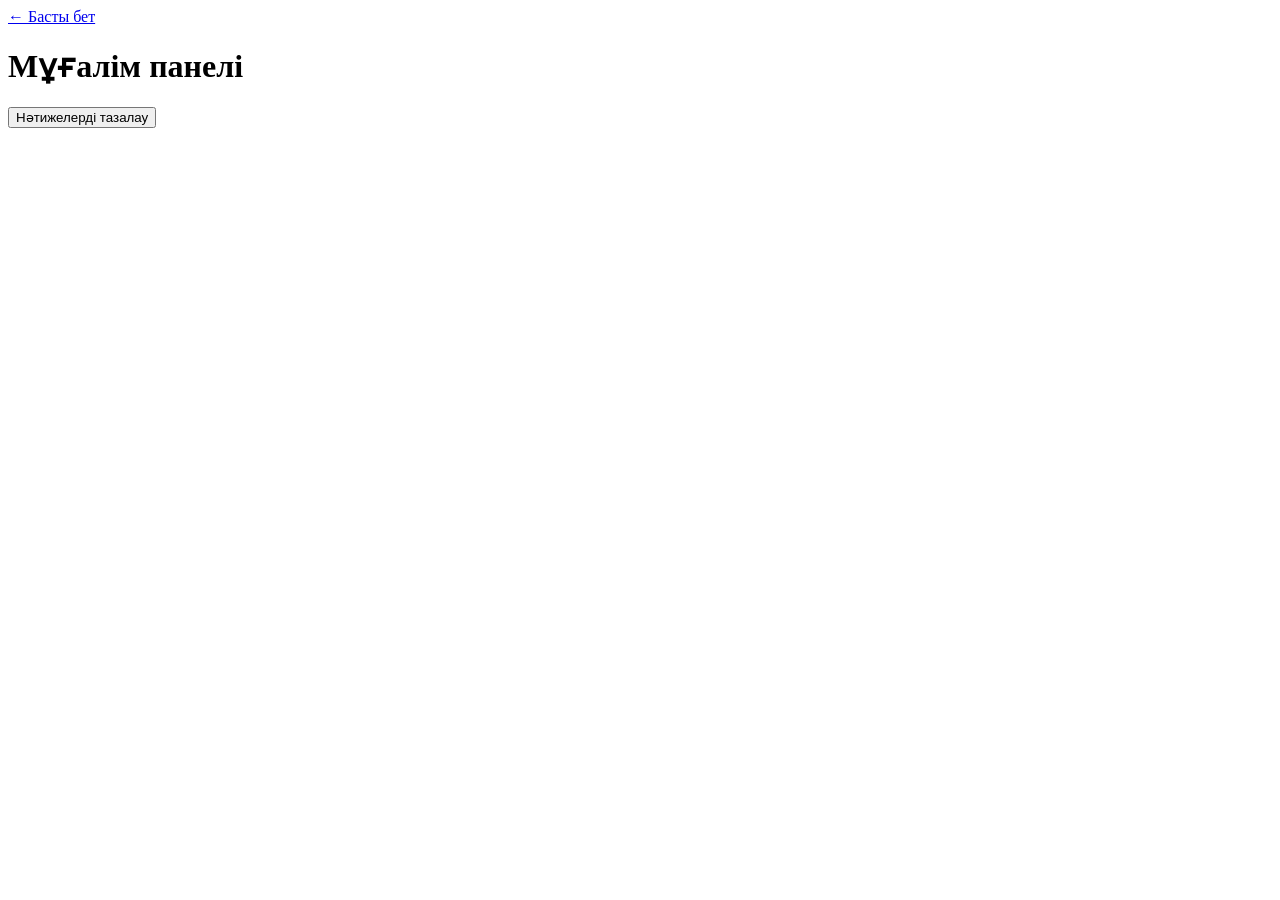
==== teacher.html @ 01f58966 "Create teacher.html" ====
<!doctype html>
<html lang="kk">
<head>
  <meta charset="UTF-8">
  <meta name="viewport" content="width=device-width, initial-scale=1.0">
  <title>Мұғалім панелі</title>
  <link rel="stylesheet" href="style.css">
</head>
<body>
  <div class="shell narrow">
    <header class="topbar">
      <a href="index.html" class="back">← Басты бет</a>
    </header>

    <h1>Мұғалім панелі</h1>

    <div class="actions">
      <button class="btn" id="clearResultsBtn" type="button">Нәтижелерді тазалау</button>
    </div>

    <div id="teacherSummary" class="card"></div>
    <div id="resultsList"></div>
  </div>

  <script src="script.js"></script>
</body>
</html>
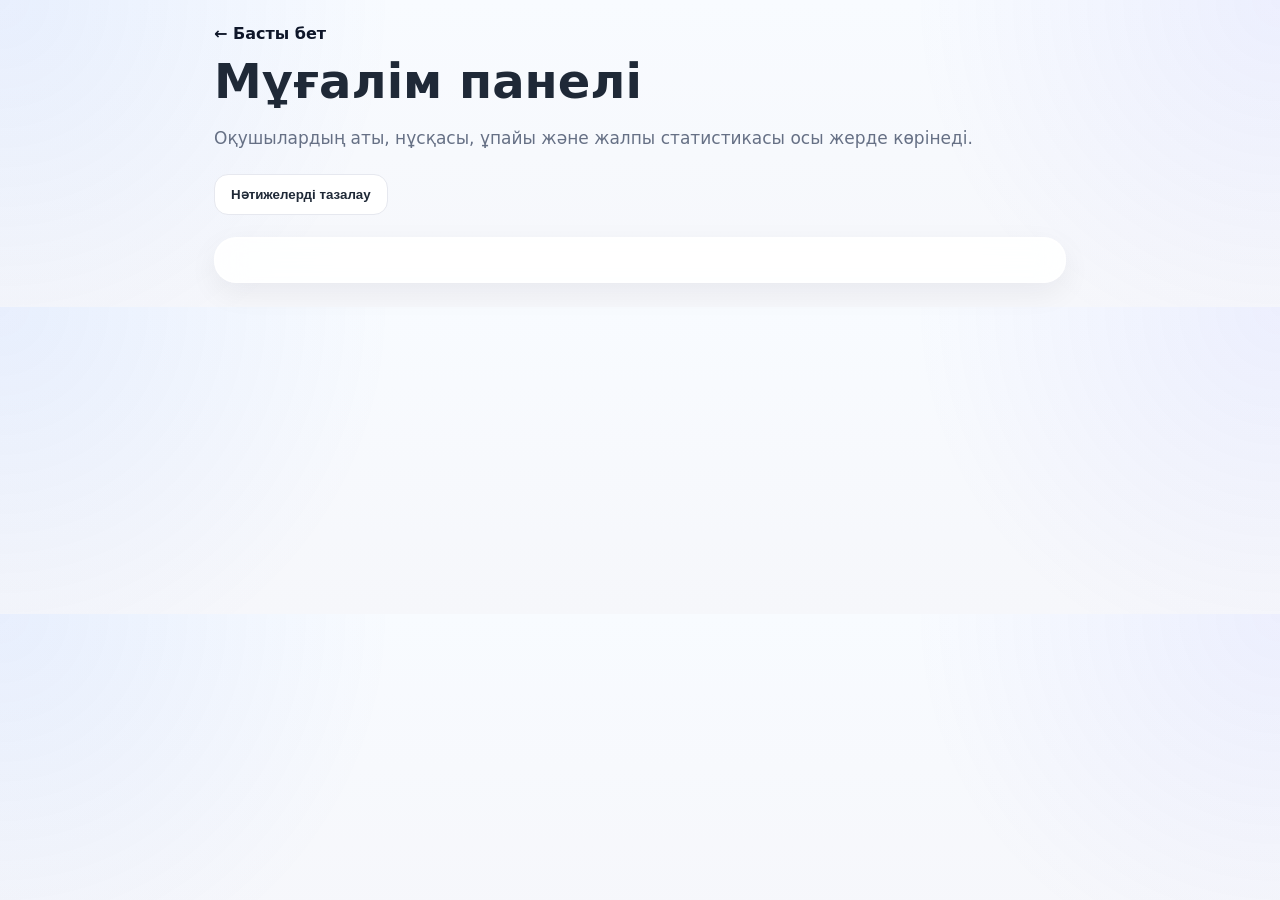
==== commit ac914ab1: "Update teacher.html" ====
--- a/teacher.html
+++ b/teacher.html
@@ -13,6 +13,7 @@
     </header>
 
     <h1>Мұғалім панелі</h1>
+    <p class="lead">Оқушылардың аты, нұсқасы, ұпайы және жалпы статистикасы осы жерде көрінеді.</p>
 
     <div class="actions">
       <button class="btn" id="clearResultsBtn" type="button">Нәтижелерді тазалау</button>
--- a/style.css
+++ b/style.css
@@ -0,0 +1,292 @@
+:root{
+  --bg:#f6f7fb;
+  --card:#ffffff;
+  --text:#1f2937;
+  --muted:#667085;
+  --line:#e6e8ef;
+  --brand:#2563eb;
+  --brand2:#0f172a;
+  --ok:#166534;
+  --warn:#92400e;
+}
+
+*{box-sizing:border-box}
+
+body{
+  margin:0;
+  font-family:Inter,system-ui,-apple-system,Segoe UI,Roboto,Arial,sans-serif;
+  background:
+    radial-gradient(circle at top left, rgba(37,99,235,.08), transparent 30%),
+    radial-gradient(circle at top right, rgba(99,102,241,.08), transparent 28%),
+    linear-gradient(180deg,#f8fbff 0%,#f6f7fb 100%);
+  color:var(--text);
+}
+
+.shell{
+  max-width:1200px;
+  margin:0 auto;
+  padding:24px;
+}
+
+.shell.narrow{
+  max-width:900px;
+}
+
+.hero{
+  display:grid;
+  grid-template-columns:1.6fr 1fr;
+  gap:20px;
+  align-items:stretch;
+  margin-top:12px;
+}
+
+.eyebrow{
+  color:var(--brand);
+  font-weight:700;
+  letter-spacing:.08em;
+  text-transform:uppercase;
+  font-size:12px;
+}
+
+h1{
+  font-size:clamp(30px,4vw,48px);
+  line-height:1.1;
+  margin:8px 0 12px;
+}
+
+h2{
+  margin:0 0 12px;
+}
+
+.lead{
+  color:var(--muted);
+  font-size:17px;
+  line-height:1.6;
+}
+
+.hero-card,
+.card{
+  background:rgba(255,255,255,.9);
+  backdrop-filter: blur(14px);
+  border:1px solid rgba(255,255,255,.7);
+  border-radius:22px;
+  box-shadow:
+    0 10px 30px rgba(16,24,40,.06),
+    inset 0 1px 0 rgba(255,255,255,.8);
+  padding:22px;
+}
+
+.grid{
+  display:grid;
+  grid-template-columns:repeat(3,1fr);
+  gap:18px;
+  margin-top:20px;
+}
+
+.action{
+  text-decoration:none;
+  color:inherit;
+  transition:transform .18s ease, box-shadow .18s ease, border-color .18s ease;
+}
+
+.action:hover{
+  transform:translateY(-4px);
+  box-shadow:0 16px 34px rgba(16,24,40,.10);
+  border-color:#d8e4ff;
+}
+
+.topbar{
+  display:flex;
+  justify-content:space-between;
+  align-items:center;
+  margin-bottom:12px;
+}
+
+.back{
+  text-decoration:none;
+  color:var(--brand2);
+  font-weight:700;
+}
+
+.badge{
+  background:linear-gradient(135deg,#eef4ff,#e0ebff);
+  color:var(--brand);
+  padding:8px 12px;
+  border-radius:999px;
+  font-weight:800;
+  border:1px solid #d6e4ff;
+}
+
+.question-card{
+  background:rgba(255,255,255,.94);
+  border:1px solid #e7ebf3;
+  border-radius:20px;
+  padding:20px;
+  margin:16px 0;
+  box-shadow:0 8px 24px rgba(16,24,40,.04);
+}
+
+.q-meta{
+  display:flex;
+  justify-content:space-between;
+  gap:10px;
+  align-items:center;
+  margin-bottom:10px;
+}
+
+.q-number{
+  font-weight:800;
+  color:var(--brand);
+}
+
+.q-type{
+  font-size:12px;
+  color:var(--muted);
+  text-transform:uppercase;
+  letter-spacing:.08em;
+}
+
+.q-text{
+  font-size:18px;
+  font-weight:700;
+  line-height:1.45;
+  margin-bottom:14px;
+}
+
+.options{
+  display:grid;
+  gap:10px;
+}
+
+.option{
+  display:flex;
+  gap:10px;
+  align-items:flex-start;
+  padding:12px 14px;
+  border:1px solid var(--line);
+  border-radius:14px;
+  background:#fafbff;
+  transition:border-color .15s ease, background .15s ease;
+}
+
+.option:hover{
+  border-color:#cbd9ff;
+  background:#f5f8ff;
+}
+
+.option input{
+  margin-top:3px;
+}
+
+.q-image{
+  display:block;
+  max-width:100%;
+  height:auto;
+  margin:10px 0 16px;
+  border-radius:16px;
+  border:1px solid var(--line);
+  background:#fff;
+  box-shadow:0 8px 20px rgba(16,24,40,.05);
+}
+
+.match-grid{
+  display:grid;
+  gap:14px;
+}
+
+.match-row{
+  display:grid;
+  grid-template-columns:minmax(0,1fr) 110px;
+  gap:12px;
+  align-items:center;
+}
+
+.match-row select,
+textarea,
+input[type="text"]{
+  width:100%;
+  padding:12px 14px;
+  border-radius:12px;
+  border:1px solid var(--line);
+  font:inherit;
+  background:#fff;
+}
+
+.actions{
+  display:flex;
+  gap:12px;
+  flex-wrap:wrap;
+  margin:22px 0;
+}
+
+.btn{
+  appearance:none;
+  border:1px solid var(--line);
+  background:#fff;
+  color:var(--text);
+  padding:12px 16px;
+  border-radius:14px;
+  font-weight:800;
+  cursor:pointer;
+  transition:transform .15s ease, box-shadow .15s ease, border-color .15s ease;
+}
+
+.btn:hover{
+  transform:translateY(-1px);
+  box-shadow:0 8px 16px rgba(16,24,40,.06);
+}
+
+.btn.primary{
+  background:linear-gradient(135deg,#2563eb,#1d4ed8);
+  color:#fff;
+  border-color:#2563eb;
+}
+
+.result{
+  margin:24px 0;
+}
+
+.result.good{
+  border-color:#b7e4c7;
+  background:#f3fff7;
+}
+
+.result.bad{
+  border-color:#f2d6a2;
+  background:#fffaf0;
+}
+
+.result-list{
+  display:grid;
+  gap:14px;
+}
+
+.result-item{
+  background:#fff;
+  border:1px solid var(--line);
+  border-radius:16px;
+  padding:16px;
+  box-shadow:0 6px 18px rgba(16,24,40,.04);
+}
+
+.small{
+  font-size:14px;
+  color:var(--muted);
+}
+
+.bot-output{
+  margin-top:16px;
+  white-space:pre-wrap;
+  line-height:1.6;
+}
+
+@media (max-width: 900px){
+  .hero,
+  .grid{
+    grid-template-columns:1fr;
+  }
+
+  .match-row{
+    grid-template-columns:1fr;
+  }
+}
